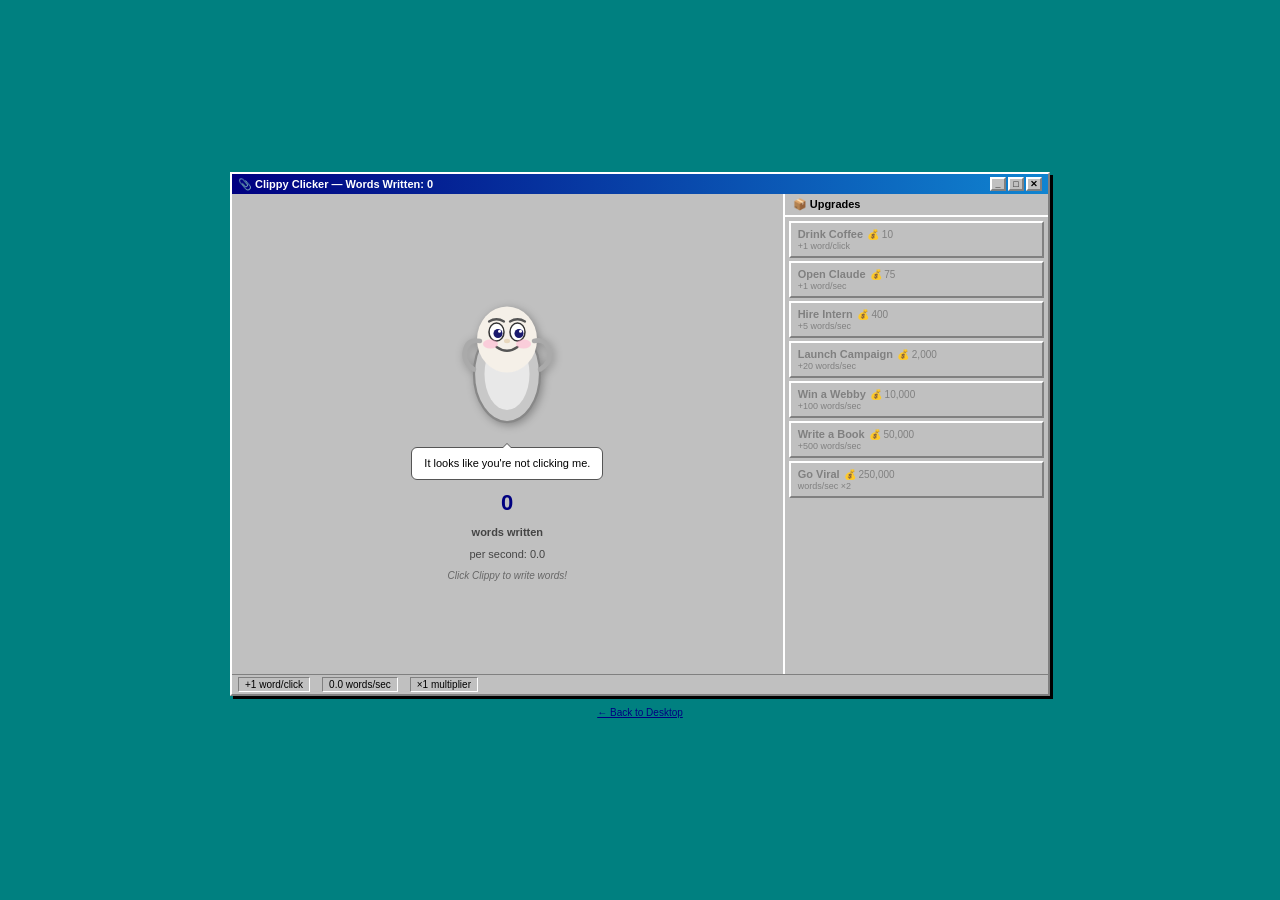
==== clippy-clicker.html @ f335f3dd "Add secrets, MS-DOS terminal, and 5 new games Secrets: - Type HIRE anywhere on desktop → Win98 dialo" ====
<!DOCTYPE html>
<html lang="en">
<head>
  <meta charset="UTF-8">
  <meta name="viewport" content="width=device-width, initial-scale=1.0">
  <title>Clippy Clicker</title>
  <style>
    *, *::before, *::after { box-sizing: border-box; margin: 0; padding: 0; }

    body {
      background: #008080;
      font-family: 'MS Sans Serif', Tahoma, sans-serif;
      font-size: 11px;
      min-height: 100vh;
      display: flex;
      flex-direction: column;
      align-items: center;
      justify-content: center;
      padding: 20px 10px 30px;
      user-select: none;
    }

    /* Win98 window */
    .win-window {
      background: #c0c0c0;
      border: 2px solid;
      border-color: #fff #808080 #808080 #fff;
      box-shadow: 3px 3px 0 #000;
      width: 820px;
      max-width: 100%;
    }

    .title-bar {
      background: linear-gradient(90deg, #000080, #1084d0);
      color: #fff;
      padding: 3px 6px;
      font-weight: bold;
      font-size: 11px;
      display: flex;
      align-items: center;
      justify-content: space-between;
      gap: 4px;
    }

    .title-bar-controls {
      display: flex;
      gap: 2px;
    }

    .win-btn-sm {
      background: #c0c0c0;
      border: 2px solid;
      border-color: #fff #808080 #808080 #fff;
      width: 16px;
      height: 14px;
      font-size: 9px;
      font-weight: bold;
      cursor: pointer;
      display: flex;
      align-items: center;
      justify-content: center;
      line-height: 1;
      color: #000;
      font-family: 'MS Sans Serif', Tahoma, sans-serif;
    }
    .win-btn-sm:active { border-color: #808080 #fff #fff #808080; }

    .window-body {
      display: flex;
      height: 480px;
    }

    /* LEFT: game area */
    .game-area {
      flex: 2;
      display: flex;
      flex-direction: column;
      align-items: center;
      justify-content: center;
      padding: 16px 12px;
      gap: 10px;
      border-right: 2px solid;
      border-color: #808080 #fff #fff #808080; /* inset divider */
    }

    #clippy-svg {
      cursor: pointer;
      filter: drop-shadow(2px 2px 4px rgba(0,0,0,0.3));
      transition: transform 0.08s;
      display: block;
    }
    #clippy-svg:active { transform: scale(0.9); }

    .speech-bubble {
      position: relative;
      background: #fff;
      border: 1px solid #555;
      border-radius: 6px;
      padding: 8px 12px;
      max-width: 320px;
      text-align: center;
      font-family: 'MS Sans Serif', Tahoma, sans-serif;
      font-size: 11px;
      color: #000;
      min-height: 32px;
      line-height: 1.4;
    }
    .speech-bubble::after {
      content: '';
      position: absolute;
      top: -10px;
      left: 50%;
      transform: translateX(-50%);
      border: 5px solid transparent;
      border-bottom-color: #555;
    }
    .speech-bubble::before {
      content: '';
      position: absolute;
      top: -8px;
      left: 50%;
      transform: translateX(-50%);
      border: 4px solid transparent;
      border-bottom-color: #fff;
      z-index: 1;
    }

    .word-counter {
      font-family: 'MS Sans Serif', Tahoma, sans-serif;
      font-size: 22px;
      font-weight: bold;
      color: #000080;
      letter-spacing: 0.5px;
    }

    .per-second {
      font-family: 'MS Sans Serif', Tahoma, sans-serif;
      font-size: 11px;
      color: #444;
    }

    .click-hint {
      font-family: 'MS Sans Serif', Tahoma, sans-serif;
      font-size: 10px;
      color: #666;
      font-style: italic;
    }

    /* RIGHT: upgrades panel */
    .upgrades-panel {
      flex: 1;
      display: flex;
      flex-direction: column;
      min-width: 210px;
    }

    .upgrades-title {
      background: #c0c0c0;
      border-bottom: 2px solid;
      border-color: #808080 #fff #fff #808080;
      padding: 4px 8px;
      font-weight: bold;
      font-size: 11px;
      font-family: 'MS Sans Serif', Tahoma, sans-serif;
    }

    .upgrades-list {
      flex: 1;
      overflow-y: auto;
      padding: 4px;
      background: #c0c0c0;
      display: flex;
      flex-direction: column;
      gap: 3px;
    }

    .upgrade-btn {
      background: #c0c0c0;
      border: 2px solid;
      border-color: #fff #808080 #808080 #fff;
      padding: 5px 7px;
      cursor: pointer;
      font-family: 'MS Sans Serif', Tahoma, sans-serif;
      font-size: 11px;
      text-align: left;
      width: 100%;
      display: flex;
      flex-direction: column;
      gap: 1px;
    }
    .upgrade-btn:active:not(:disabled) { border-color: #808080 #fff #fff #808080; }
    .upgrade-btn:disabled {
      color: #808080;
      cursor: default;
    }
    .upgrade-btn .upg-top {
      display: flex;
      justify-content: space-between;
      align-items: center;
      gap: 4px;
    }
    .upgrade-btn .upg-name {
      font-weight: bold;
      font-size: 11px;
    }
    .upgrade-btn .upg-cost {
      font-size: 10px;
      white-space: nowrap;
      color: #000080;
    }
    .upgrade-btn:disabled .upg-cost { color: #808080; }
    .upgrade-btn .upg-desc {
      font-size: 9px;
      color: #444;
    }
    .upgrade-btn:disabled .upg-desc { color: #808080; }
    .upgrade-btn .upg-owned {
      font-size: 9px;
      color: #006400;
    }
    .upgrade-btn:disabled .upg-owned { color: #808080; }

    /* Status bar */
    .status-bar {
      background: #c0c0c0;
      border-top: 1px solid #808080;
      padding: 2px 6px;
      font-size: 10px;
      font-family: 'MS Sans Serif', Tahoma, sans-serif;
      display: flex;
      gap: 12px;
    }
    .status-bar span {
      border: 1px solid;
      border-color: #808080 #fff #fff #808080;
      padding: 1px 6px;
    }

    /* Floating +word popup */
    .float-popup {
      position: fixed;
      font-family: 'MS Sans Serif', Tahoma, sans-serif;
      font-size: 13px;
      font-weight: bold;
      color: #000080;
      pointer-events: none;
      animation: floatUp 0.7s ease-out forwards;
      z-index: 999;
    }
    @keyframes floatUp {
      0%   { opacity: 1; transform: translateY(0); }
      100% { opacity: 0; transform: translateY(-40px); }
    }

    .back-link {
      margin-top: 10px;
      text-align: center;
    }
    .back-link a {
      color: #000080;
      font-size: 10px;
      font-family: 'MS Sans Serif', Tahoma, sans-serif;
      text-decoration: underline;
    }
    .back-link a:hover { color: #0000ff; }
  </style>
</head>
<body>

<div class="win-window">
  <!-- Title Bar -->
  <div class="title-bar">
    <span id="title-text">📎 Clippy Clicker — Words Written: 0</span>
    <div class="title-bar-controls">
      <button class="win-btn-sm" title="Minimize">_</button>
      <button class="win-btn-sm" title="Maximize">□</button>
      <button class="win-btn-sm" title="Close" onclick="window.location='index.html'">✕</button>
    </div>
  </div>

  <!-- Window Body -->
  <div class="window-body">

    <!-- LEFT: Game Area -->
    <div class="game-area">
      <svg id="clippy-svg" xmlns="http://www.w3.org/2000/svg" viewBox="0 0 80 100" width="120" style="cursor:pointer;filter:drop-shadow(2px 2px 4px rgba(0,0,0,0.3));transition:transform 0.08s">
        <!-- Body: paperclip shape -->
        <ellipse cx="40" cy="58" rx="22" ry="32" fill="#c8c8c8" stroke="#888" stroke-width="1.5"/>
        <ellipse cx="40" cy="58" rx="15" ry="24" fill="#e8e8e8"/>
        <!-- Face area -->
        <ellipse cx="40" cy="35" rx="20" ry="22" fill="#f5f0e8"/>
        <!-- Eyes -->
        <ellipse cx="33" cy="30" rx="5" ry="6" fill="#fff" stroke="#333" stroke-width="1"/>
        <ellipse cx="47" cy="30" rx="5" ry="6" fill="#fff" stroke="#333" stroke-width="1"/>
        <circle id="pupil-l" cx="34" cy="31" r="3" fill="#1a1a6e"/>
        <circle id="pupil-r" cx="48" cy="31" r="3" fill="#1a1a6e"/>
        <circle cx="35" cy="29.5" r="1" fill="#fff"/>
        <circle cx="49" cy="29.5" r="1" fill="#fff"/>
        <!-- Eyebrows -->
        <path d="M28 23 Q33 20 38 23" stroke="#555" stroke-width="1.5" fill="none" stroke-linecap="round"/>
        <path d="M42 23 Q47 20 52 23" stroke="#555" stroke-width="1.5" fill="none" stroke-linecap="round"/>
        <!-- Mouth -->
        <path id="clippy-mouth" d="M33 40 Q40 45 47 40" stroke="#555" stroke-width="1.5" fill="none" stroke-linecap="round"/>
        <!-- Blush -->
        <ellipse cx="29" cy="38" rx="5" ry="3" fill="#ffaacc" opacity="0.5"/>
        <ellipse cx="51" cy="38" rx="5" ry="3" fill="#ffaacc" opacity="0.5"/>
        <!-- Nose -->
        <ellipse cx="40" cy="36" rx="2" ry="1.5" fill="#e0c8a0" opacity="0.6"/>
        <!-- Arms/paperclip details -->
        <path d="M18 55 Q10 50 12 42 Q14 34 22 36" stroke="#aaa" stroke-width="3" fill="none" stroke-linecap="round"/>
        <path d="M62 55 Q70 50 68 42 Q66 34 58 36" stroke="#aaa" stroke-width="3" fill="none" stroke-linecap="round"/>
      </svg>

      <div class="speech-bubble" id="speech-bubble">
        It looks like you're not clicking me.
      </div>

      <div class="word-counter" id="word-counter">0</div>
      <div style="font-size:11px;font-weight:bold;color:#444;font-family:'MS Sans Serif',Tahoma,sans-serif;">words written</div>
      <div class="per-second" id="per-second">per second: 0.0</div>
      <div class="click-hint">Click Clippy to write words!</div>
    </div>

    <!-- RIGHT: Upgrades Panel -->
    <div class="upgrades-panel">
      <div class="upgrades-title">📦 Upgrades</div>
      <div class="upgrades-list" id="upgrades-list">
        <!-- Populated by JS -->
      </div>
    </div>

  </div>

  <!-- Status Bar -->
  <div class="status-bar">
    <span id="status-wpc">+1 word/click</span>
    <span id="status-wps">0 words/sec</span>
    <span id="status-multi">×1 multiplier</span>
  </div>
</div>

<div class="back-link">
  <a href="index.html">← Back to Desktop</a>
</div>

<script>
  // ── State ──────────────────────────────────────────────────────────────────
  let words = 0;
  let wordsPerClick = 1;
  let wordsPerSec = 0;
  let multiplier = 1;

  const UPGRADES = [
    { id: 0, name: 'Drink Coffee',    baseCost: 10,     desc: '+1 word/click',   count: 0, apply: () => { wordsPerClick += 1; } },
    { id: 1, name: 'Open Claude',     baseCost: 75,     desc: '+1 word/sec',     count: 0, apply: () => { wordsPerSec += 1; } },
    { id: 2, name: 'Hire Intern',     baseCost: 400,    desc: '+5 words/sec',    count: 0, apply: () => { wordsPerSec += 5; } },
    { id: 3, name: 'Launch Campaign', baseCost: 2000,   desc: '+20 words/sec',   count: 0, apply: () => { wordsPerSec += 20; } },
    { id: 4, name: 'Win a Webby',     baseCost: 10000,  desc: '+100 words/sec',  count: 0, apply: () => { wordsPerSec += 100; } },
    { id: 5, name: 'Write a Book',    baseCost: 50000,  desc: '+500 words/sec',  count: 0, apply: () => { wordsPerSec += 500; } },
    { id: 6, name: 'Go Viral',        baseCost: 250000, desc: 'words/sec ×2',    count: 0, apply: () => { multiplier *= 2; } },
  ];

  function upgradeCost(upg) {
    return Math.floor(upg.baseCost * Math.pow(1.5, upg.count));
  }

  // ── Messages ───────────────────────────────────────────────────────────────
  const MSG_POOLS = {
    0:    ["It looks like you're not clicking me.", "Hi there! Need help with something?", "Have you tried clicking me?"],
    10:   ["Words! I see words happening!", "Keep going! You're doing great.", "Looks like you're writing something!"],
    100:  ["Now we're cooking. Keep going.", "100 words! That's a paragraph.", "You're practically a journalist."],
    1000: ["A thousand words. That's an essay. You're an essayist now.", "1,000 words! I'm impressed.", "Almost ready to submit that assignment."],
    10000:["Parsa wishes he could write this fast.", "10,000 words. We're talking a short story.", "Have you considered a career in content?"],
    100000:["100,000 words. That's a novel.", "Clippy has never been prouder.", "I believe I can help you format that manuscript."],
  };

  const MILESTONES = [100, 1000, 10000, 100000];
  const MILESTONE_MSGS = {
    100:    "100 words! That's a full paragraph!",
    1000:   "1,000 words! Essay territory!",
    10000:  "10,000 words! Parsa is shaking.",
    100000: "100,000 WORDS. You've written a novel.",
  };

  let milestonesHit = new Set();
  let currentMessage = MSG_POOLS[0][0];
  let messageTimer = null;

  function pickMessage() {
    const w = Math.floor(words);
    let pool = MSG_POOLS[0];
    if (w >= 100000) pool = MSG_POOLS[100000];
    else if (w >= 10000) pool = MSG_POOLS[10000];
    else if (w >= 1000) pool = MSG_POOLS[1000];
    else if (w >= 100) pool = MSG_POOLS[100];
    else if (w >= 10) pool = MSG_POOLS[10];
    return pool[Math.floor(Math.random() * pool.length)];
  }

  function showMessage(msg) {
    document.getElementById('speech-bubble').textContent = msg;
    currentMessage = msg;
  }

  function checkMilestones() {
    for (const m of MILESTONES) {
      if (!milestonesHit.has(m) && words >= m) {
        milestonesHit.add(m);
        showMessage(MILESTONE_MSGS[m]);
        clearTimeout(messageTimer);
        messageTimer = setTimeout(() => showMessage(pickMessage()), 3500);
      }
    }
  }

  // ── Format numbers ─────────────────────────────────────────────────────────
  function fmt(n) {
    return Math.floor(n).toLocaleString('en-US');
  }

  // ── Render UI ──────────────────────────────────────────────────────────────
  function renderUpgrades() {
    const list = document.getElementById('upgrades-list');
    list.innerHTML = '';
    UPGRADES.forEach(upg => {
      const cost = upgradeCost(upg);
      const canAfford = words >= cost;
      const btn = document.createElement('button');
      btn.className = 'upgrade-btn';
      btn.disabled = !canAfford;
      btn.innerHTML = `
        <div class="upg-top">
          <span class="upg-name">${upg.name}</span>
          <span class="upg-cost">💰 ${fmt(cost)}</span>
        </div>
        <div class="upg-desc">${upg.desc}</div>
        ${upg.count > 0 ? `<div class="upg-owned">Owned: ${upg.count}</div>` : ''}
      `;
      btn.addEventListener('click', () => buyUpgrade(upg));
      list.appendChild(btn);
    });
  }

  function updateDisplay() {
    const w = Math.floor(words);
    document.getElementById('word-counter').textContent = fmt(words);
    document.getElementById('title-text').textContent = `📎 Clippy Clicker — Words Written: ${fmt(words)}`;
    document.getElementById('per-second').textContent = `per second: ${(wordsPerSec * multiplier).toFixed(1)}`;
    document.getElementById('status-wpc').textContent = `+${wordsPerClick * multiplier} word/click`;
    document.getElementById('status-wps').textContent = `${(wordsPerSec * multiplier).toFixed(1)} words/sec`;
    document.getElementById('status-multi').textContent = `×${multiplier} multiplier`;
    renderUpgrades();
    checkMilestones();
  }

  // ── Clippy click ───────────────────────────────────────────────────────────
  const clippySvg = document.getElementById('clippy-svg');

  clippySvg.addEventListener('click', function(e) {
    words += wordsPerClick * multiplier;

    // Scale animation
    this.style.transform = 'scale(0.9)';
    setTimeout(() => { this.style.transform = 'scale(1)'; }, 80);

    // Floating +N popup
    spawnPopup(e.clientX, e.clientY, wordsPerClick * multiplier);

    // Occasionally change message
    if (Math.random() < 0.15) showMessage(pickMessage());

    updateDisplay();
  });

  function spawnPopup(x, y, amount) {
    const el = document.createElement('div');
    el.className = 'float-popup';
    el.textContent = '+' + fmt(amount);
    el.style.left = (x - 15) + 'px';
    el.style.top = (y - 10) + 'px';
    document.body.appendChild(el);
    setTimeout(() => el.remove(), 750);
  }

  // Eye follow cursor
  document.addEventListener('mousemove', function(e) {
    movePupil('pupil-l', 34, 31, e.clientX, e.clientY);
    movePupil('pupil-r', 48, 31, e.clientX, e.clientY);
  });

  function movePupil(id, baseX, baseY, mx, my) {
    const svg = clippySvg;
    const rect = svg.getBoundingClientRect();
    const svgCX = rect.left + (baseX / 80) * rect.width;
    const svgCY = rect.top + (baseY / 100) * rect.height;
    const dx = mx - svgCX;
    const dy = my - svgCY;
    const dist = Math.sqrt(dx * dx + dy * dy);
    const maxR = 1.2;
    const nx = dist > 0 ? (dx / dist) * Math.min(dist / 60, maxR) : 0;
    const ny = dist > 0 ? (dy / dist) * Math.min(dist / 60, maxR) : 0;
    const el = document.getElementById(id);
    if (el) {
      el.setAttribute('cx', baseX + nx);
      el.setAttribute('cy', baseY + ny);
    }
  }

  // ── Buy upgrade ────────────────────────────────────────────────────────────
  function buyUpgrade(upg) {
    const cost = upgradeCost(upg);
    if (words < cost) return;
    words -= cost;
    upg.count++;
    upg.apply();
    showMessage(`Nice! ${upg.name} purchased.`);
    clearTimeout(messageTimer);
    messageTimer = setTimeout(() => showMessage(pickMessage()), 2500);
    updateDisplay();
  }

  // ── Per-second tick ────────────────────────────────────────────────────────
  setInterval(() => {
    if (wordsPerSec > 0) {
      words += (wordsPerSec * multiplier) / 10;
      updateDisplay();
    }
  }, 100);

  // ── Init ───────────────────────────────────────────────────────────────────
  updateDisplay();
</script>
</body>
</html>
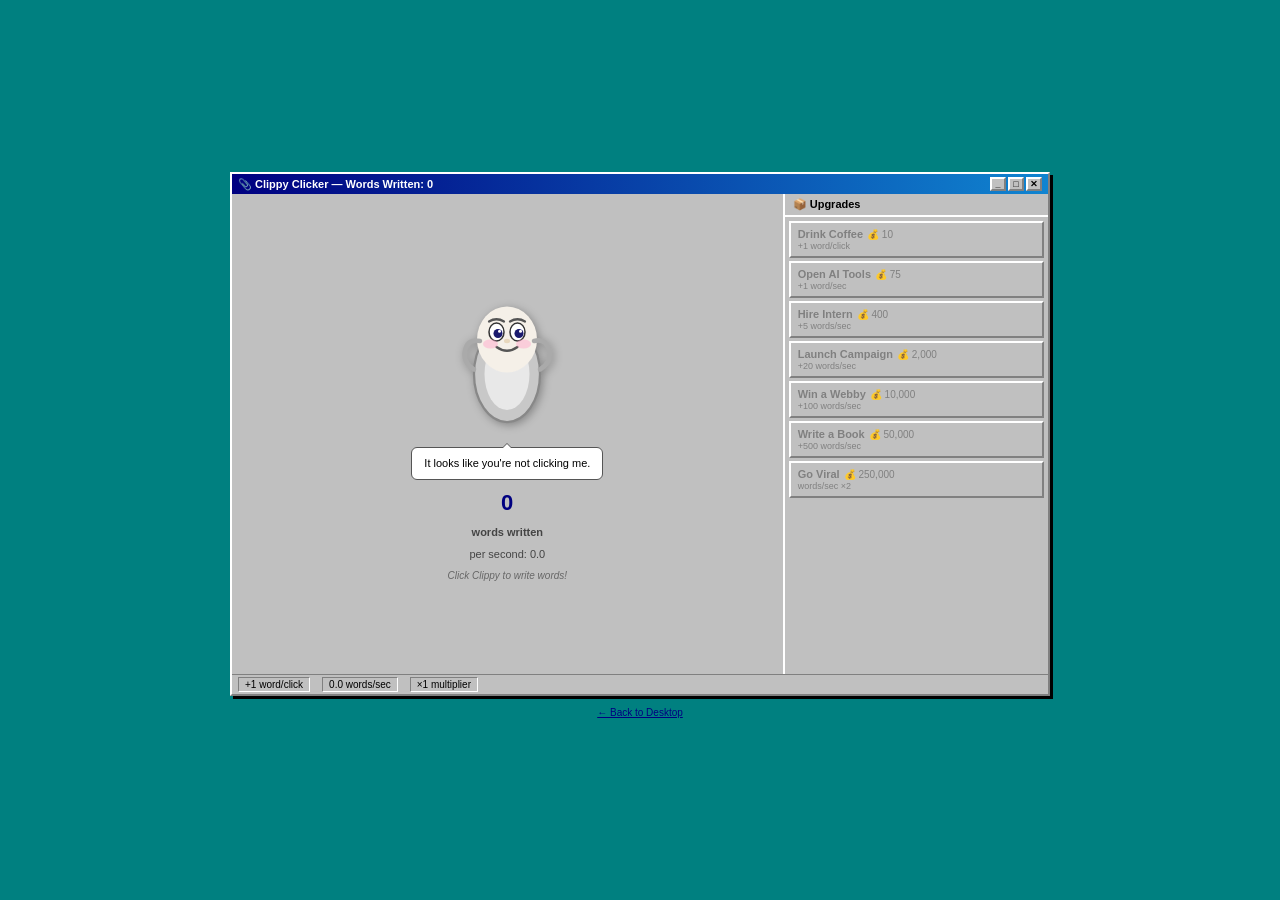
==== commit 8b848d00: "Remove Claude mentions, move MS-DOS to Start Menu, fix desktop icon order - Strip all Claude/claude " ====
--- a/clippy-clicker.html
+++ b/clippy-clicker.html
@@ -352,7 +352,7 @@
 
   const UPGRADES = [
     { id: 0, name: 'Drink Coffee',    baseCost: 10,     desc: '+1 word/click',   count: 0, apply: () => { wordsPerClick += 1; } },
-    { id: 1, name: 'Open Claude',     baseCost: 75,     desc: '+1 word/sec',     count: 0, apply: () => { wordsPerSec += 1; } },
+    { id: 1, name: 'Open AI Tools',   baseCost: 75,     desc: '+1 word/sec',     count: 0, apply: () => { wordsPerSec += 1; } },
     { id: 2, name: 'Hire Intern',     baseCost: 400,    desc: '+5 words/sec',    count: 0, apply: () => { wordsPerSec += 5; } },
     { id: 3, name: 'Launch Campaign', baseCost: 2000,   desc: '+20 words/sec',   count: 0, apply: () => { wordsPerSec += 20; } },
     { id: 4, name: 'Win a Webby',     baseCost: 10000,  desc: '+100 words/sec',  count: 0, apply: () => { wordsPerSec += 100; } },
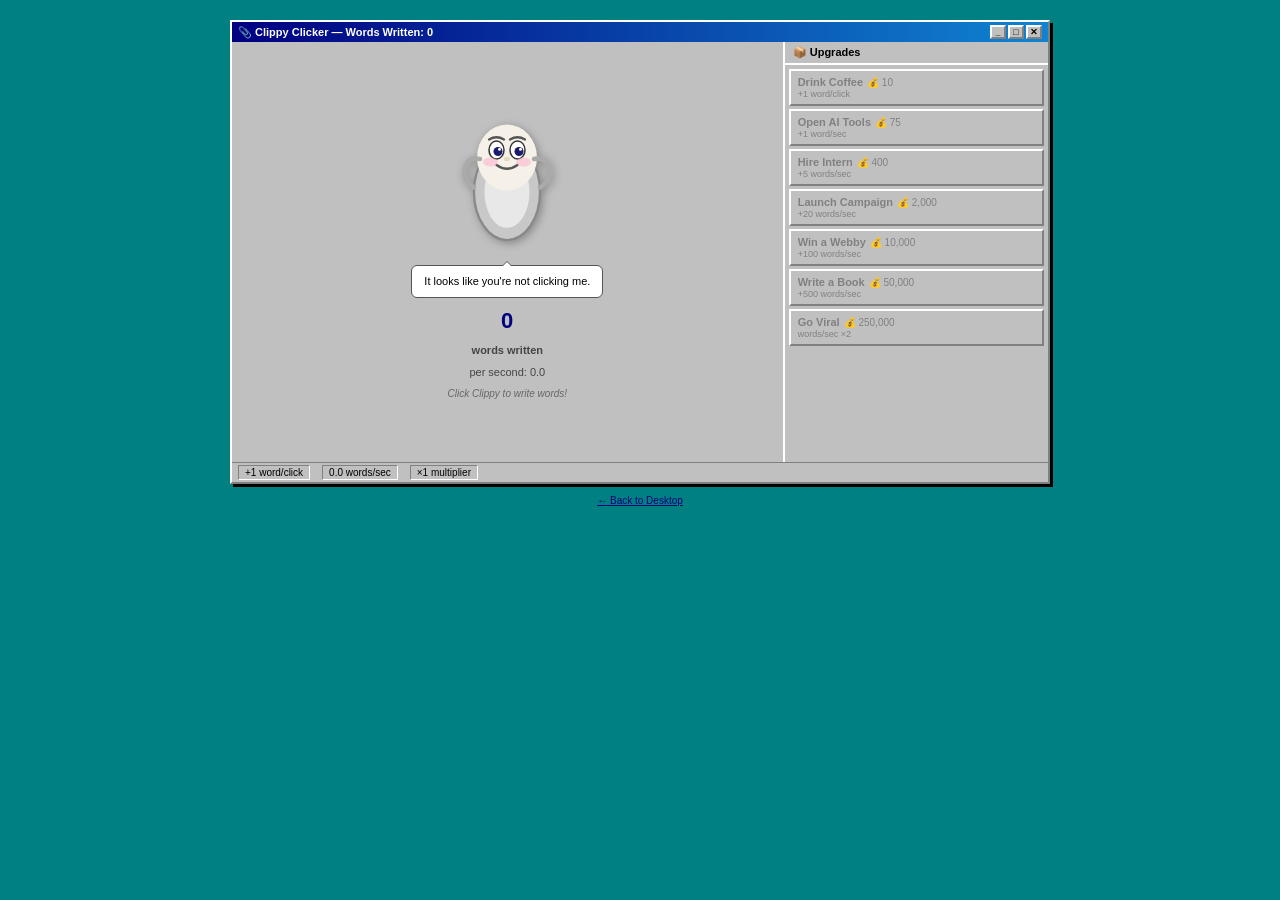
==== commit 467340f1: "Fix page overflow on all game pages All game pages were using justify-content: center on body which " ====
--- a/clippy-clicker.html
+++ b/clippy-clicker.html
@@ -15,8 +15,9 @@
       display: flex;
       flex-direction: column;
       align-items: center;
-      justify-content: center;
+      justify-content: flex-start;
       padding: 20px 10px 30px;
+      overflow-y: auto;
       user-select: none;
     }
 
@@ -67,7 +68,12 @@
 
     .window-body {
       display: flex;
-      height: 480px;
+      min-height: 420px;
+      flex-wrap: wrap;
+    }
+    @media (max-width: 600px) {
+      .window-body { flex-direction: column; }
+      .upgrades-panel { min-width: 0 !important; width: 100% !important; border-left: none !important; border-top: 2px solid #808080; max-height: 220px; }
     }
 
     /* LEFT: game area */
